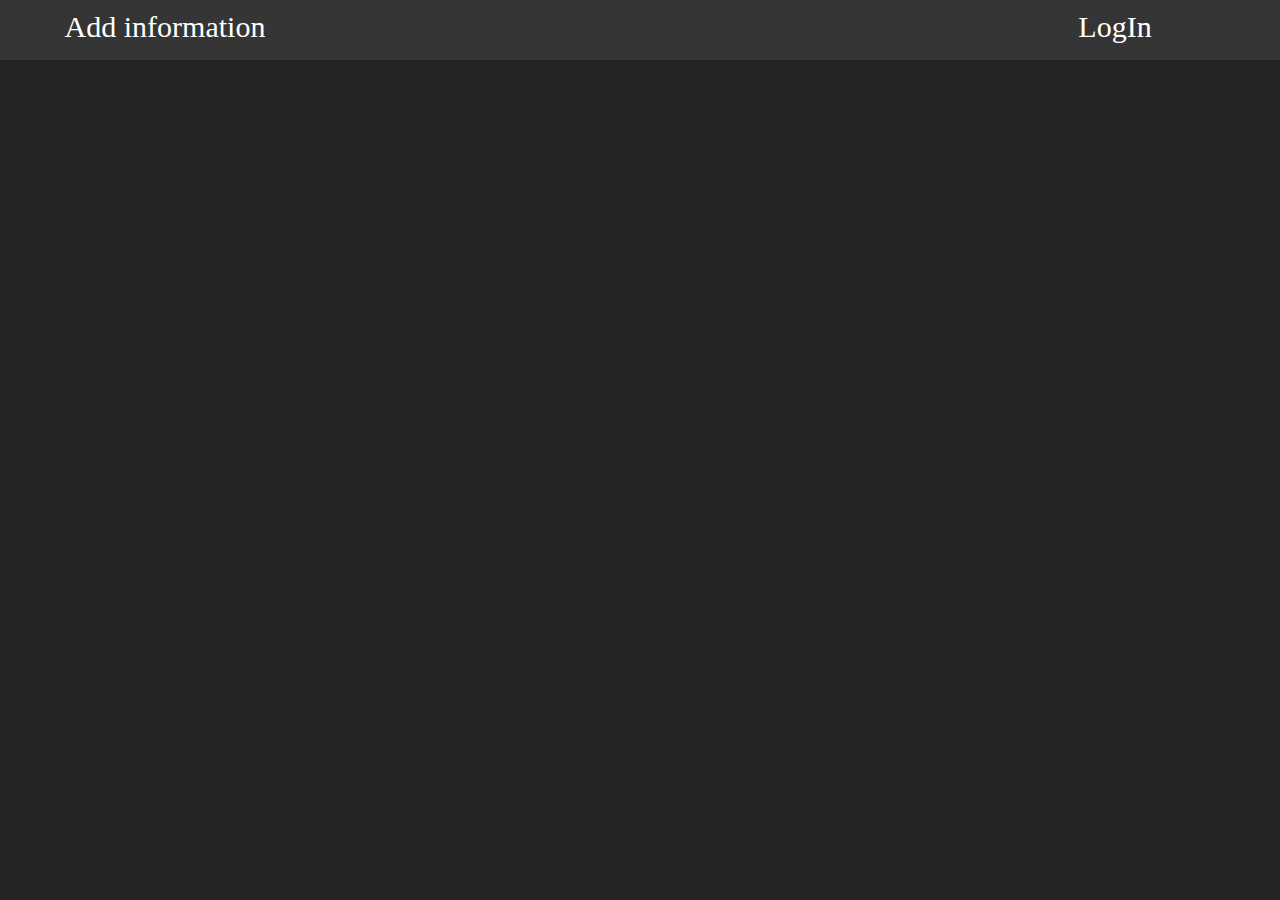
==== index.htm @ 1b8738f2 "First layout version of main page" ====
<!DOCTYPE html>
  <head>
    <title>index</title>
    <meta charset="utf-8" />
    <link rel="stylesheet" href="style.css">
  </head>

  <body>
      <div class="topBar">
          <div class="topBar-inside">
              <div class="topBar-inside-1button">Add information</div>
              <div class="topBar-inside-3button">LogIn</div>
          </div>
      </div>
  </body>
</html>
---- style.css ----
body
{
    background-color: rgb(36, 36, 36);
    margin: 0px;
}

.topBar
{
    background-color: rgb(53, 53, 53);
    width: 100%;
    height: 60px;
}

.topBar-inside
{
    width: 1200px;
    height: 60px;
    margin-left: auto;
    margin-right: auto;
    color: white;
    font-size: 30px;
}

.topBar-inside-1button
{
    float: left;
    width: 250px;
    height: 50px;
    text-align: center;
    padding-top: 10px;
}

.topBar-inside-3button
{
    float: right;
    width: 250px;
    height: 50px;
    text-align: center;
    padding-top: 10px;
}

.topBar-inside-1button:hover
{
    background-color: rgb(82, 82, 82);
    border-bottom: white solid 2px;
    height: 48px;
    cursor: pointer;

}

.topBar-inside-3button:hover
{
    background-color: rgb(82, 82, 82);
    border-bottom: white solid 2px;
    height: 48px;
    cursor: pointer;
}
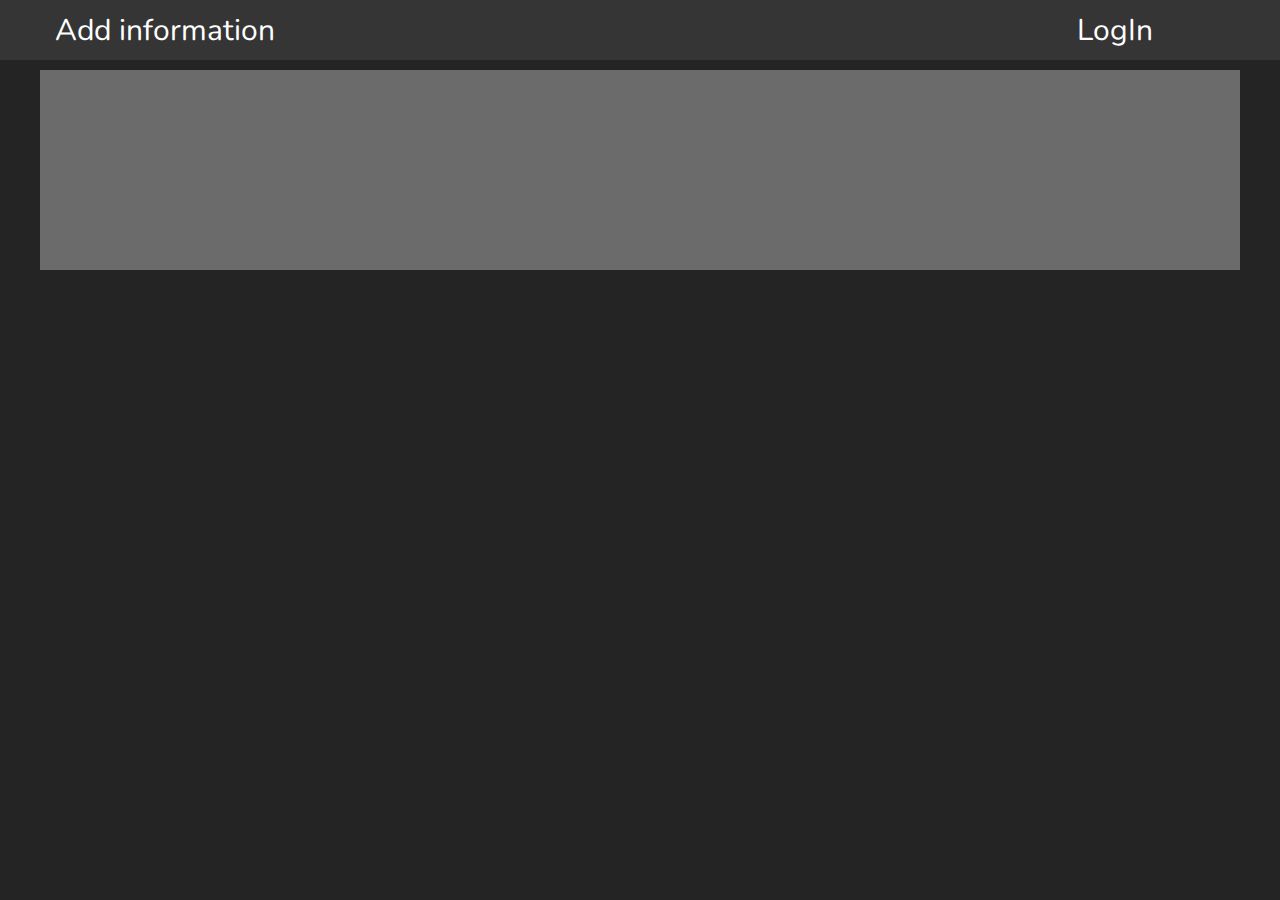
==== commit 57b46b68: "Next version of main menu layout" ====
--- a/index.htm
+++ b/index.htm
@@ -2,15 +2,28 @@
   <head>
     <title>index</title>
     <meta charset="utf-8" />
+    <link rel="preconnect" href="https://fonts.gstatic.com">
+    <link href="https://fonts.googleapis.com/css2?family=Nunito:wght@400;700&display=swap" rel="stylesheet">
     <link rel="stylesheet" href="style.css">
   </head>
 
   <body>
-      <div class="topBar">
-          <div class="topBar-inside">
-              <div class="topBar-inside-1button">Add information</div>
-              <div class="topBar-inside-3button">LogIn</div>
+      <div id="topBar">
+          <div id="topBar-inside">
+              <div id="topBar-inside-1button">Add information</div>
+              <div id="topBar-inside-3button">LogIn
+                <div id="topBar-inside-3button-showBox">
+                    <input type="text" placeholder="Login">
+                    <input type="password" placeholder="Password">
+                    <input type="submit" value="LogIn">
+                    <a href="#">Register</a>
+                </div>
+              </div>
           </div>
+      </div>
+
+      <div id="container">
+
       </div>
   </body>
 </html>--- a/style.css
+++ b/style.css
@@ -2,26 +2,27 @@
 {
     background-color: rgb(36, 36, 36);
     margin: 0px;
+    font-family: 'Nunito', sans-serif;
 }
 
-.topBar
+#topBar
 {
     background-color: rgb(53, 53, 53);
     width: 100%;
     height: 60px;
+    color: white;
+    font-size: 30px;
 }
 
-.topBar-inside
+#topBar-inside
 {
     width: 1200px;
     height: 60px;
     margin-left: auto;
     margin-right: auto;
-    color: white;
-    font-size: 30px;
 }
 
-.topBar-inside-1button
+#topBar-inside-1button
 {
     float: left;
     width: 250px;
@@ -30,7 +31,7 @@
     padding-top: 10px;
 }
 
-.topBar-inside-3button
+#topBar-inside-3button
 {
     float: right;
     width: 250px;
@@ -39,7 +40,7 @@
     padding-top: 10px;
 }
 
-.topBar-inside-1button:hover
+#topBar-inside-1button:hover
 {
     background-color: rgb(82, 82, 82);
     border-bottom: white solid 2px;
@@ -48,10 +49,81 @@
 
 }
 
-.topBar-inside-3button:hover
+#topBar-inside-3button:hover
 {
     background-color: rgb(82, 82, 82);
     border-bottom: white solid 2px;
     height: 48px;
     cursor: pointer;
+}
+
+#container
+{
+    width: 1200px;
+    height: 200px;
+    background-color: rgb(107, 107, 107);
+    margin-top: 10px;
+    margin-left: auto;
+    margin-right: auto;
+}
+
+#topBar-inside-3button-showBox
+{
+    height: 300px;
+    width: 250px;
+    margin-right: -100px;
+    display: none;
+    border-radius: 10px;
+}
+
+#topBar-inside-3button:hover > #topBar-inside-3button-showBox
+{
+    background-color: rgb(82, 82, 82);
+    display: block;
+}
+
+
+#topBar-inside-3button-showBox > input
+{
+    width: 200px;
+    height: 50px;
+    margin-top: 30px;
+    padding-left: 25px;
+    padding-right: 25px;
+    box-sizing: border-box;
+    font-size: 20px;
+    border-radius: 10px;
+    border: black 2px solid;
+}
+
+#topBar-inside-3button-showBox > input:focus
+{
+    outline: none;
+    background-color: rgb(194, 194, 194);
+}
+
+
+#topBar-inside-3button:hover > #topBar-inside-3button-showBox > a
+{
+    color: white;
+    text-decoration: none;
+    font-size: 20px;
+}
+
+#topBar-inside-3button:hover > #topBar-inside-3button-showBox > a:hover
+{
+    color: rgb(143, 145, 69);
+}
+
+#topBar-inside-3button-showBox > input[type = "submit"]:hover
+{
+    background-color: rgb(8, 97, 0);
+    cursor: pointer;
+}
+
+#topBar-inside-3button-showBox > input[type = "submit"]
+{
+    color: white;
+    margin-top: 10px;
+    background-color: rgb(16, 192, 0);
 }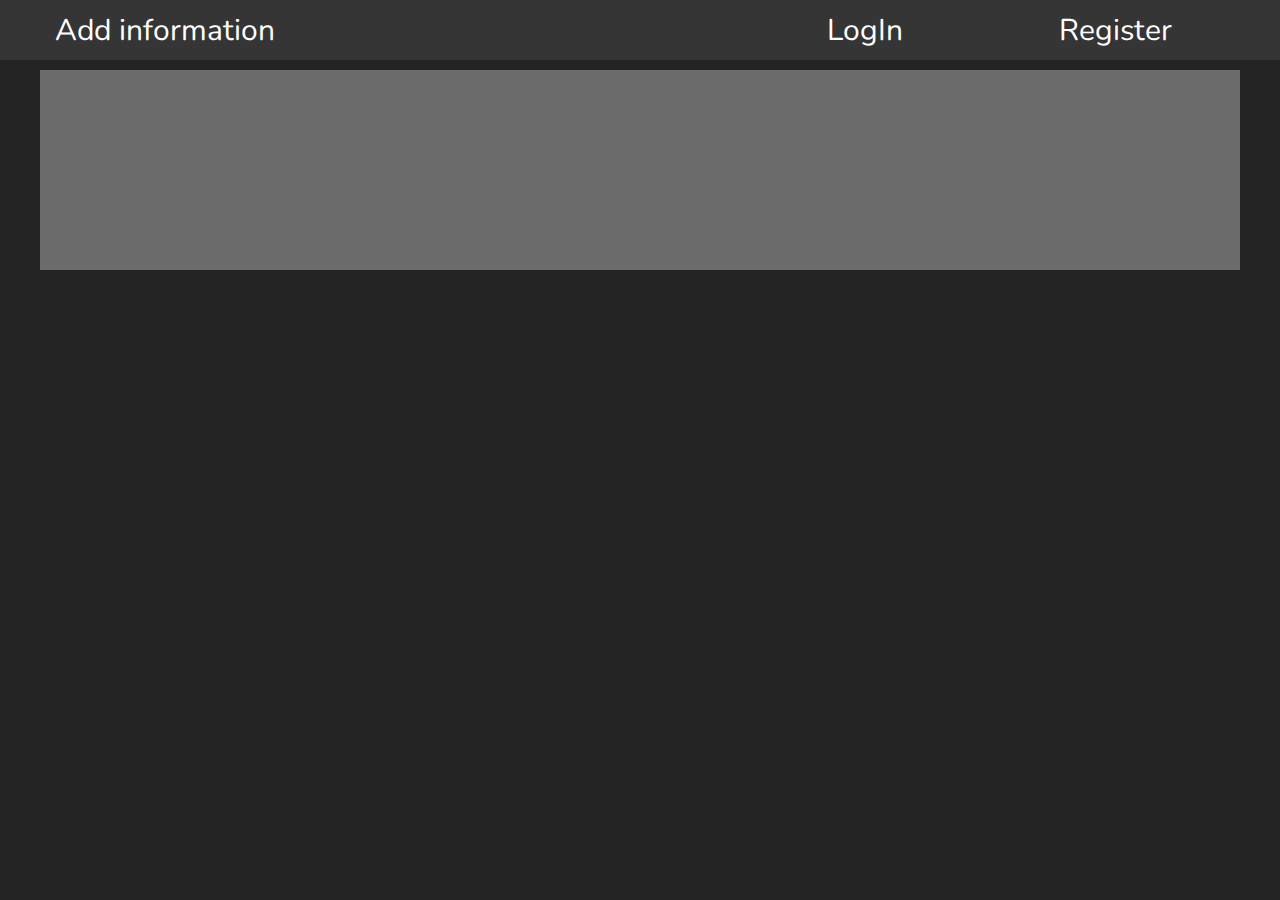
==== commit 39dbc1ef: "Changed Login and register buttons structure" ====
--- a/index.htm
+++ b/index.htm
@@ -5,18 +5,27 @@
     <link rel="preconnect" href="https://fonts.gstatic.com">
     <link href="https://fonts.googleapis.com/css2?family=Nunito:wght@400;700&display=swap" rel="stylesheet">
     <link rel="stylesheet" href="style.css">
+    <link rel="stylesheet" href="topBarLoginRegisterStyle.css">
+    <script src="script.js"></script>
   </head>
 
   <body>
       <div id="topBar">
           <div id="topBar-inside">
               <div id="topBar-inside-1button">Add information</div>
+              <div id="topBar-inside-4button">Register
+                <div id="topBar-inside-4button-showBoxRegister">
+                  <input type="text" placeholder="Login">
+                  <input type="password" placeholder="Password">
+                  <input type="password" placeholder="Repeat Password">
+                  <input type="submit" value="Register">
+              </div>
+              </div>
               <div id="topBar-inside-3button">LogIn
-                <div id="topBar-inside-3button-showBox">
+                <div id="topBar-inside-3button-showBoxLogin">
                     <input type="text" placeholder="Login">
                     <input type="password" placeholder="Password">
                     <input type="submit" value="LogIn">
-                    <a href="#">Register</a>
                 </div>
               </div>
           </div>
--- a/style.css
+++ b/style.css
@@ -40,6 +40,15 @@
     padding-top: 10px;
 }
 
+#topBar-inside-4button
+{
+    float: right;
+    width: 250px;
+    height: 50px;
+    text-align: center;
+    padding-top: 10px;
+}
+
 #topBar-inside-1button:hover
 {
     background-color: rgb(82, 82, 82);
@@ -57,6 +66,14 @@
     cursor: pointer;
 }
 
+#topBar-inside-4button:hover
+{
+    background-color: rgb(82, 82, 82);
+    border-bottom: white solid 2px;
+    height: 48px;
+    cursor: pointer;
+}
+
 #container
 {
     width: 1200px;
@@ -66,64 +83,3 @@
     margin-left: auto;
     margin-right: auto;
 }
-
-#topBar-inside-3button-showBox
-{
-    height: 300px;
-    width: 250px;
-    margin-right: -100px;
-    display: none;
-    border-radius: 10px;
-}
-
-#topBar-inside-3button:hover > #topBar-inside-3button-showBox
-{
-    background-color: rgb(82, 82, 82);
-    display: block;
-}
-
-
-#topBar-inside-3button-showBox > input
-{
-    width: 200px;
-    height: 50px;
-    margin-top: 30px;
-    padding-left: 25px;
-    padding-right: 25px;
-    box-sizing: border-box;
-    font-size: 20px;
-    border-radius: 10px;
-    border: black 2px solid;
-}
-
-#topBar-inside-3button-showBox > input:focus
-{
-    outline: none;
-    background-color: rgb(194, 194, 194);
-}
-
-
-#topBar-inside-3button:hover > #topBar-inside-3button-showBox > a
-{
-    color: white;
-    text-decoration: none;
-    font-size: 20px;
-}
-
-#topBar-inside-3button:hover > #topBar-inside-3button-showBox > a:hover
-{
-    color: rgb(143, 145, 69);
-}
-
-#topBar-inside-3button-showBox > input[type = "submit"]:hover
-{
-    background-color: rgb(8, 97, 0);
-    cursor: pointer;
-}
-
-#topBar-inside-3button-showBox > input[type = "submit"]
-{
-    color: white;
-    margin-top: 10px;
-    background-color: rgb(16, 192, 0);
-}--- a/topBarLoginRegisterStyle.css
+++ b/topBarLoginRegisterStyle.css
@@ -0,0 +1,105 @@
+#topBar-inside-3button-showBoxLogin
+{
+    height: 250px;
+    width: 250px;
+    margin-right: -100px;
+    display: none;
+    border-radius: 10px;
+    background-color: rgb(82, 82, 82);
+}
+
+#topBar-inside-4button-showBoxRegister
+{
+    height: 330px;
+    width: 250px;
+    margin-right: -100px;
+    display: none;
+    border-radius: 10px;
+    background-color: rgb(82, 82, 82);
+}
+
+
+#topBar-inside-3button-showBoxLogin > input
+{
+    width: 200px;
+    height: 50px;
+    margin-top: 30px;
+    padding-left: 25px;
+    padding-right: 25px;
+    box-sizing: border-box;
+    font-size: 20px;
+    border-radius: 10px;
+    border: black 2px solid;
+}
+
+#topBar-inside-4button-showBoxRegister > input
+{
+    width: 200px;
+    height: 50px;
+    margin-top: 30px;
+    padding-left: 25px;
+    padding-right: 25px;
+    box-sizing: border-box;
+    font-size: 20px;
+    border-radius: 10px;
+    border: black 2px solid;
+}
+
+#topBar-inside-3button-showBoxLogin > input[type = "submit"]
+{
+    background-color: rgb(32, 88, 0);
+    margin-top: 10px;
+}
+
+#topBar-inside-4button-showBoxRegister > input[type = "submit"]
+{
+    background-color: rgb(32, 88, 0);
+    margin-top: 10px;
+}
+
+#topBar-inside-3button-showBoxLogin > input[type = "submit"]:hover
+{
+    background-color: rgb(56, 153, 0);
+    cursor: pointer;
+    color: white;
+}
+
+#topBar-inside-4button-showBoxRegister > input[type = "submit"]:hover
+{
+    background-color: rgb(56, 153, 0);
+    cursor: pointer;
+    color: white;
+}
+
+
+#topBar-inside-3button:hover > #topBar-inside-3button-showBoxLogin
+{
+    display: block;
+}
+
+#topBar-inside-4button:hover > #topBar-inside-4button-showBoxRegister
+{
+    display: block;
+}
+
+#topBar-inside-3button-showBoxLogin > input:focus
+{
+    outline: none;
+}
+
+#topBar-inside-4button-showBoxRegister > input:focus
+{
+    outline: none;
+}
+
+#switchToRegister:hover
+{
+    color: chartreuse;
+}
+
+#switchToLogin:hover
+{
+    color: chartreuse;
+}
+
+
